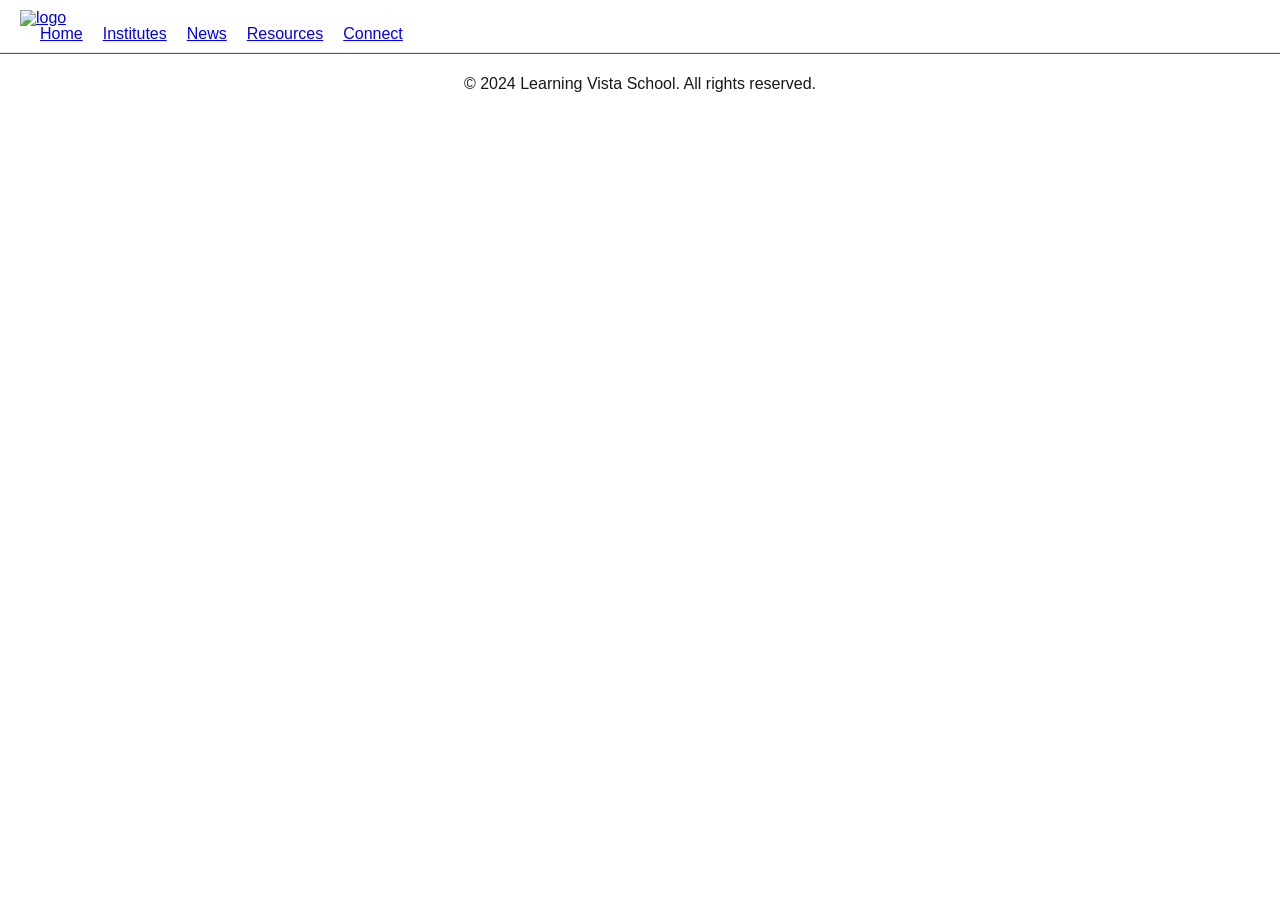
==== web_static/index.html @ f53bf4a0 "LV" ====
<!DOCTYPE html>
<html lang="en">
  <head>
    <meta charset="utf-8">
    <title>Learning Vista</title>
    <link rel="stylesheet" type="text/css" href="styles/reset.css">
    <link rel="stylesheet" type="text/css" href="styles/103-common.css">
    <link rel="stylesheet" type="text/css" href="styles/103-footer.css">
    <link rel="stylesheet" type="text/css" href="styles/103-filters.css">
    <link rel="shortcut icon" href="images/icon.png">
  </head>
  <body>
    <!-- Header Container -->
    <header class="headerContainer">
      <!-- Header Content -->
      <div class="headerContent">
	<div class="logo">
	  <a href="index.html"><img src="images/logo.png" width="25" height="20" alt="logo"/></a>
	</div>
      <!-- Primary Nav -->
      <nav class="priNav" role="navigation">
	<ul class="megaMenu">
	  <li class="menuItem homeItem">
	    <a class="home" href="index.html">Home</a>
	  </li>
	  <li class="menuItem">
	    <a class="megaLink" id="megaLink-institutes" href="institutes.html">Institutes</a>
	    <div class="megaContent" id="mega-content-institutes">
	      <div class="row">
		<div class="popover">
		  <p><a href="nursery.html">Nursery and Primary School</a></p>
		</div>
		<div class="popover">
		  <p><a href="secondary.html">Secondary School</a></p>
		</div>
		<div class="popover">
		  <p><a href="higher.html">Higher Education</a></p>
		</div>
	      </div>
	    </div>
	  </li>
	  <li class="menuItem">
	    <a class="megaLink" id="megaLink-news" href="news.html">News</a>
	    <div class="megaContent" id="mega-content-news">
	      <div class="row">
		<div class="popover">
		  <p><a href="headlines.html">Headlines</a></p>
		</div>
		<div class="popover">
		  <p><a href="bulletin.html">Special Bulletin</a></p>
		</div>
	      </div>
	    </div>
	  </li>
	  <li class="menuItem">
	    <a class="megaLink" id="megaLink-resources" href="resources.html">Resources</a>
	    <div class="megaContent" id="mega-content-resources">
	      <div class="row">
		<div class="popover">
		  <p><a href="lv_mail.html">LV Mail</a></p>
		</div>
		<div class="popover">
		  <p><a href="ict_center.html">ICT Center</a></p>
		</div>
		<div class="popover">
		  <p><a href="staff_portal.html">Staff Portal</a></p>
		</div>
		<div class="popover">
		  <p><a href="student_portal.html">Student Portal</a></p>
		</div>
	      </div>
	    </div>
	  </li>
	  <li class="menuItem">
	    <a class="megaLink" id="megaLink-connect" href="connect.html">Connect</a>
	    <div class="megaContent" id="mega-content-connect">
	      <div class="row">
		<div class="popover">
		  <p><a href="jobs.html">Jobs</a></p>
		</div>
		<div class="popover">
		  <p><a href="alumni.html">Alumni</a></p>
		</div>
		<div class="popover">
		  <p><a href="staff_careers.html">Staff and Careers Advisers</a></p>
		</div>
		<div class="popover">
		  <p><a href="social_media.html">Social Media</a></p>
		</div>
		<div class="popover">
		  <p><a href="contact_us.html">Contact Us</a></p>
		</div>
	      </div>
	    </div>
	  </li>
	</ul>
      </nav>
      </div>
    </header>
    <footer>
      <p>&copy; 2024 Learning Vista School. All rights reserved.</p>
    </footer>
  </body>
</html>
---- web_static/styles/103-common.css ----
html, body {
    height: 100%;
}
body {
    margin: 0px;
    padding: 0px; 
    color: #181818;
    font-size: 16px;
    font-family: Circular, "Helvetica Neue",Helvetica,Arial,sans-serif;
    display: flex;
    flex-direction: column;
}
.container {
    max-width: 1000px;
    margin: 30px auto;
    width: 100%;
    flex: 1 0 auto;
}
---- web_static/styles/103-footer.css ----
footer {

    background-color: white; 
    height: 60px; 
    width: 100%;
    border-top: 1px solid #575757;  
    display:flex; 
    flex-direction: column; 
    justify-content: center; 
    align-items: center;
    bottom: 0;
    
}
---- web_static/styles/103-filters.css ----
.headerContainer {
    background-color: #ffffff;
    border-bottom: 1px solid #eaeaea;
    padding: 10px 20px;
    display: flex;
    align-items: center;
    justify-content: space-between; /* Add this to push the logo and nav menus apart */
}

.priNav {
    flex: 3; /* Adjust width of navigation */
    text-align: center;
    list-style-type: none;
    margin: 0;
    padding: 0;
    margin-right: 20px;
    color: #333333;
    text-decoration: none;
}

.megaMenu {
    list-style-type: none;
    margin: 0;
    padding: 0;
}

.megaMenu .menuItem {
    margin-left: 20px; /* Adjust spacing between menu items */
    position: relative; /* Add relative positioning for absolute child */
}

.megaContent {
    display: none;
    position: absolute;
    top: 100%;
    left: 0;
    background-color: #FAFAFA;
    border: 1px solid #575757;
    border-radius: 4px;
    width: 200px; /* Adjust width as needed */
}

.menuItem:hover .megaContent {
    display: block;
}

.megaContent p {
    margin: 10px 0;
}

.megaMenu {
    list-style-type: none;
    padding: 0;
    margin: 0;
    display: flex;
}
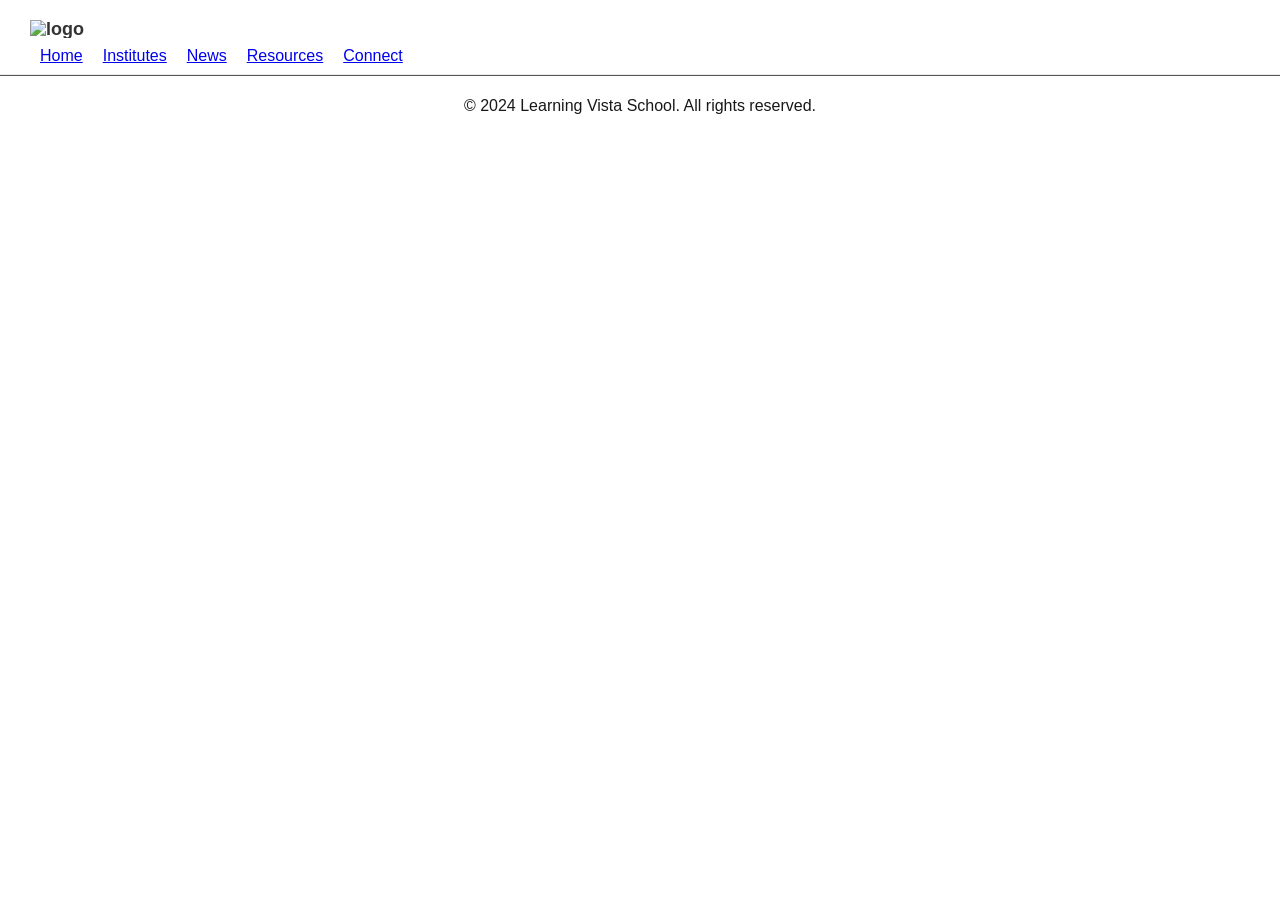
==== commit f3dba91e: "LV" ====
--- a/web_static/index.html
+++ b/web_static/index.html
@@ -15,7 +15,7 @@
       <!-- Header Content -->
       <div class="headerContent">
 	<div class="logo">
-	  <a href="index.html"><img src="images/logo.png" width="25" height="20" alt="logo"/></a>
+	  <a href="index.html"><img src="images/logo.png" alt="logo"/></a>
 	</div>
       <!-- Primary Nav -->
       <nav class="priNav" role="navigation">
--- a/web_static/styles/103-filters.css
+++ b/web_static/styles/103-filters.css
@@ -5,6 +5,36 @@
     display: flex;
     align-items: center;
     justify-content: space-between; /* Add this to push the logo and nav menus apart */
+}
+
+.logo {
+    /* Center the logo horizontally */
+    margin: 0 auto;
+    /* Add padding around the logo */
+    padding: 10px;
+    /* Align logo and text horizontally */
+    display: flex;
+    align-items: center;
+}
+
+.logo img {
+    /* Set maximum width for the logo image */
+    max-width: 100%;
+    /* Ensure the logo scales proportionally */
+    height: auto;
+    /* Add some space around the logo image */
+    margin-right: 10px;
+}
+
+.logo a {
+    /* Remove default text decoration */
+    text-decoration: none;
+    /* Adjust color of the logo text if needed */
+    color: #333333;
+    /* Optionally, make the logo text bold */
+    font-weight: bold;
+    /* Optionally, adjust font size */
+    font-size: 18px;
 }
 
 .priNav {
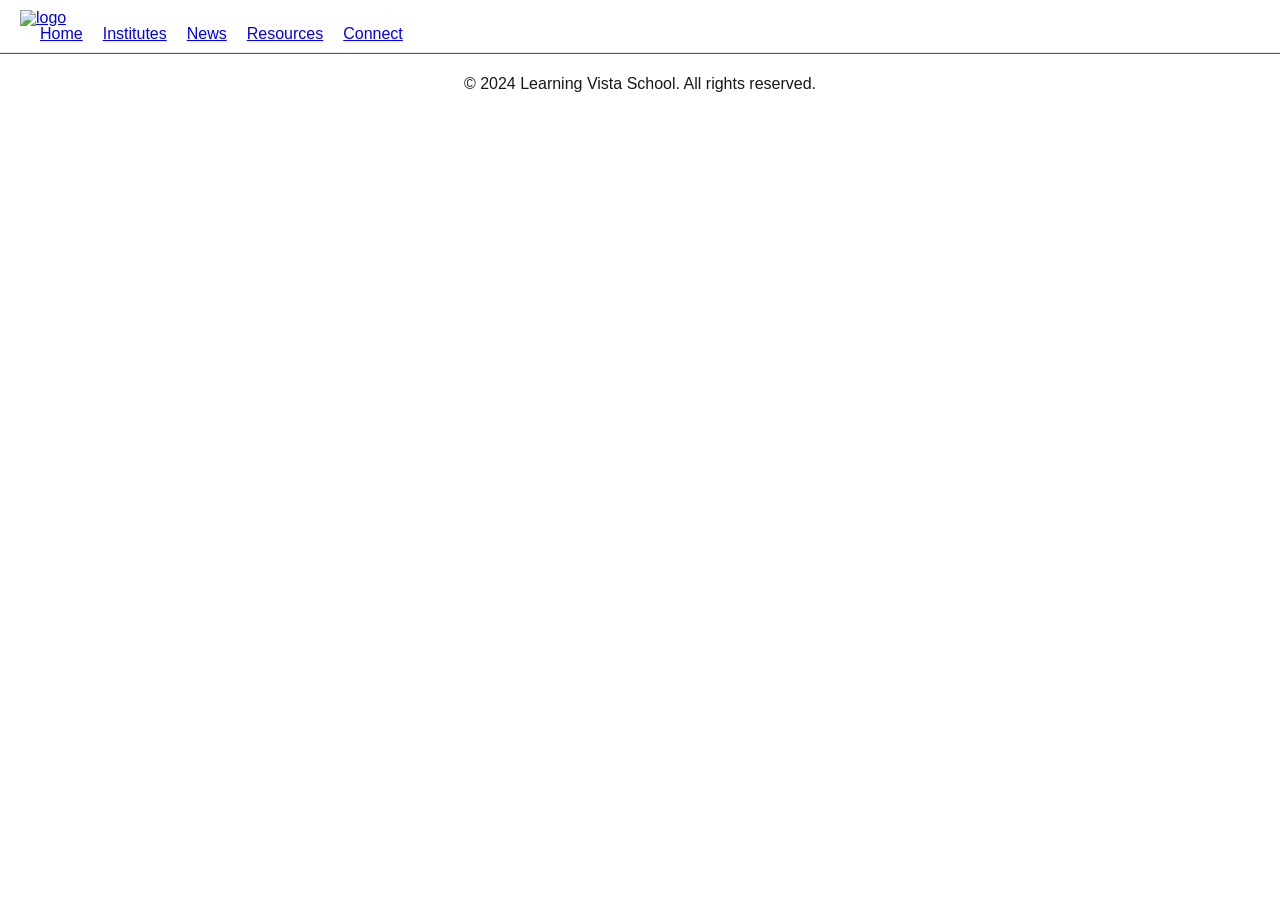
==== commit b168a32b: "LV" ====
--- a/web_static/index.html
+++ b/web_static/index.html
@@ -15,7 +15,7 @@
       <!-- Header Content -->
       <div class="headerContent">
 	<div class="logo">
-	  <a href="index.html"><img src="images/logo.png" alt="logo"/></a>
+	  <a href="index.html"><img src="images/logo.png" width="150" height="80" alt="logo"/></a>
 	</div>
       <!-- Primary Nav -->
       <nav class="priNav" role="navigation">
--- a/web_static/styles/103-filters.css
+++ b/web_static/styles/103-filters.css
@@ -5,36 +5,6 @@
     display: flex;
     align-items: center;
     justify-content: space-between; /* Add this to push the logo and nav menus apart */
-}
-
-.logo {
-    /* Center the logo horizontally */
-    margin: 0 auto;
-    /* Add padding around the logo */
-    padding: 10px;
-    /* Align logo and text horizontally */
-    display: flex;
-    align-items: center;
-}
-
-.logo img {
-    /* Set maximum width for the logo image */
-    max-width: 100%;
-    /* Ensure the logo scales proportionally */
-    height: auto;
-    /* Add some space around the logo image */
-    margin-right: 10px;
-}
-
-.logo a {
-    /* Remove default text decoration */
-    text-decoration: none;
-    /* Adjust color of the logo text if needed */
-    color: #333333;
-    /* Optionally, make the logo text bold */
-    font-weight: bold;
-    /* Optionally, adjust font size */
-    font-size: 18px;
 }
 
 .priNav {
@@ -71,7 +41,7 @@
 }
 
 .menuItem:hover .megaContent {
-    display: block;
+    display: inline;
 }
 
 .megaContent p {
@@ -85,3 +55,6 @@
     display: flex;
 }
 
+.headerContainer .megaContent .row p {
+    display: inline-flex;
+}
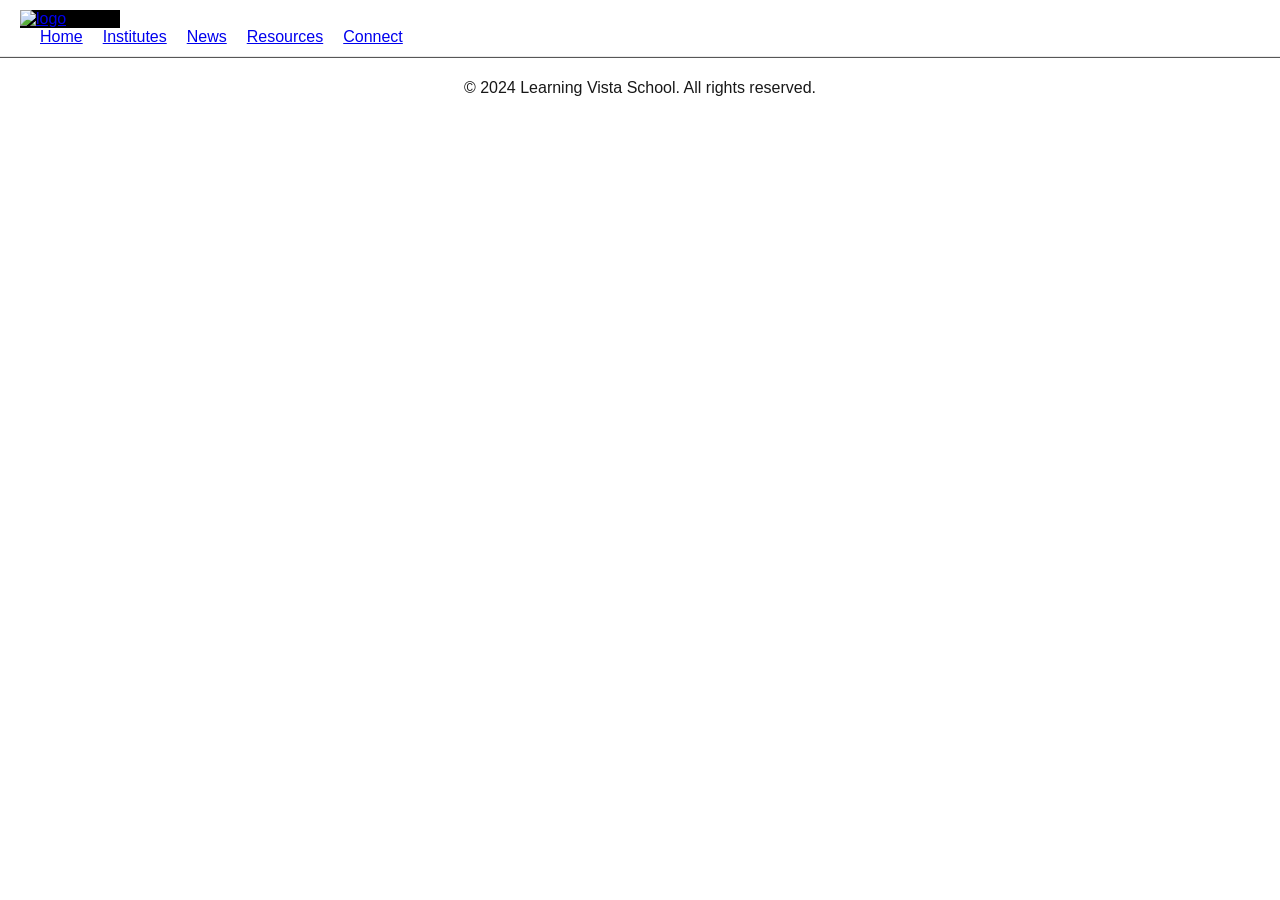
==== commit a90a62c2: "LV" ====
--- a/web_static/index.html
+++ b/web_static/index.html
@@ -3,7 +3,7 @@
   <head>
     <meta charset="utf-8">
     <title>Learning Vista</title>
-    <link rel="stylesheet" type="text/css" href="styles/reset.css">
+    <!--<link rel="stylesheet" type="text/css" href="styles/reset.css"> -->
     <link rel="stylesheet" type="text/css" href="styles/103-common.css">
     <link rel="stylesheet" type="text/css" href="styles/103-footer.css">
     <link rel="stylesheet" type="text/css" href="styles/103-filters.css">
@@ -17,84 +17,84 @@
 	<div class="logo">
 	  <a href="index.html"><img src="images/logo.png" width="150" height="80" alt="logo"/></a>
 	</div>
-      <!-- Primary Nav -->
-      <nav class="priNav" role="navigation">
-	<ul class="megaMenu">
-	  <li class="menuItem homeItem">
-	    <a class="home" href="index.html">Home</a>
-	  </li>
-	  <li class="menuItem">
-	    <a class="megaLink" id="megaLink-institutes" href="institutes.html">Institutes</a>
-	    <div class="megaContent" id="mega-content-institutes">
-	      <div class="row">
-		<div class="popover">
-		  <p><a href="nursery.html">Nursery and Primary School</a></p>
-		</div>
-		<div class="popover">
-		  <p><a href="secondary.html">Secondary School</a></p>
-		</div>
-		<div class="popover">
-		  <p><a href="higher.html">Higher Education</a></p>
+	<!-- Primary Nav -->
+	<nav class="priNav" role="navigation">
+	  <ul class="megaMenu">
+	    <li class="menuItem homeItem">
+	      <a class="home" href="index.html">Home</a>
+	    </li>
+	    <li class="menuItem">
+	      <a class="megaLink" id="megaLink-institutes" href="institutes.html">Institutes</a>
+	      <div class="megaContent" id="mega-content-institutes">
+		<div class="row">
+		  <div class="popover">
+		    <p><a href="nursery.html">Nursery and Primary School</a></p>
+		  </div>
+		  <div class="popover">
+		    <p><a href="secondary.html">Secondary School</a></p>
+		  </div>
+		  <div class="popover">
+		    <p><a href="higher.html">Higher Education</a></p>
+		  </div>
 		</div>
 	      </div>
-	    </div>
-	  </li>
-	  <li class="menuItem">
-	    <a class="megaLink" id="megaLink-news" href="news.html">News</a>
-	    <div class="megaContent" id="mega-content-news">
-	      <div class="row">
-		<div class="popover">
-		  <p><a href="headlines.html">Headlines</a></p>
-		</div>
-		<div class="popover">
-		  <p><a href="bulletin.html">Special Bulletin</a></p>
+	    </li>
+	    <li class="menuItem">
+	      <a class="megaLink" id="megaLink-news" href="news.html">News</a>
+	      <div class="megaContent" id="mega-content-news">
+		<div class="row">
+		  <div class="popover">
+		    <p><a href="headlines.html">Headlines</a></p>
+		  </div>
+		  <div class="popover">
+		    <p><a href="bulletin.html">Special Bulletin</a></p>
+		  </div>
 		</div>
 	      </div>
-	    </div>
-	  </li>
-	  <li class="menuItem">
-	    <a class="megaLink" id="megaLink-resources" href="resources.html">Resources</a>
-	    <div class="megaContent" id="mega-content-resources">
-	      <div class="row">
-		<div class="popover">
-		  <p><a href="lv_mail.html">LV Mail</a></p>
-		</div>
-		<div class="popover">
-		  <p><a href="ict_center.html">ICT Center</a></p>
-		</div>
-		<div class="popover">
-		  <p><a href="staff_portal.html">Staff Portal</a></p>
-		</div>
-		<div class="popover">
-		  <p><a href="student_portal.html">Student Portal</a></p>
+	    </li>
+	    <li class="menuItem">
+	      <a class="megaLink" id="megaLink-resources" href="resources.html">Resources</a>
+	      <div class="megaContent" id="mega-content-resources">
+		<div class="row">
+		  <div class="popover">
+		    <p><a href="lv_mail.html">LV Mail</a></p>
+		  </div>
+		  <div class="popover">
+		    <p><a href="ict_center.html">ICT Center</a></p>
+		  </div>
+		  <div class="popover">
+		    <p><a href="staff_portal.html">Staff Portal</a></p>
+		  </div>
+		  <div class="popover">
+		    <p><a href="student_portal.html">Student Portal</a></p>
+		  </div>
 		</div>
 	      </div>
-	    </div>
-	  </li>
-	  <li class="menuItem">
-	    <a class="megaLink" id="megaLink-connect" href="connect.html">Connect</a>
-	    <div class="megaContent" id="mega-content-connect">
-	      <div class="row">
-		<div class="popover">
-		  <p><a href="jobs.html">Jobs</a></p>
-		</div>
-		<div class="popover">
-		  <p><a href="alumni.html">Alumni</a></p>
-		</div>
-		<div class="popover">
-		  <p><a href="staff_careers.html">Staff and Careers Advisers</a></p>
-		</div>
-		<div class="popover">
-		  <p><a href="social_media.html">Social Media</a></p>
-		</div>
-		<div class="popover">
-		  <p><a href="contact_us.html">Contact Us</a></p>
+	    </li>
+	    <li class="menuItem">
+	      <a class="megaLink" id="megaLink-connect" href="connect.html">Connect</a>
+	      <div class="megaContent" id="mega-content-connect">
+		<div class="row">
+		  <div class="popover">
+		    <p><a href="jobs.html">Jobs</a></p>
+		  </div>
+		  <div class="popover">
+		    <p><a href="alumni.html">Alumni</a></p>
+		  </div>
+		  <div class="popover">
+		    <p><a href="staff_careers.html">Staff and Careers Advisers</a></p>
+		  </div>
+		  <div class="popover">
+		    <p><a href="social_media.html">Social Media</a></p>
+		  </div>
+		  <div class="popover">
+		    <p><a href="contact_us.html">Contact Us</a></p>
+		  </div>
 		</div>
 	      </div>
-	    </div>
-	  </li>
-	</ul>
-      </nav>
+	    </li>
+	  </ul>
+	</nav>
       </div>
     </header>
     <footer>
--- a/web_static/styles/103-filters.css
+++ b/web_static/styles/103-filters.css
@@ -5,6 +5,11 @@
     display: flex;
     align-items: center;
     justify-content: space-between; /* Add this to push the logo and nav menus apart */
+}
+
+.logo{
+    background-color: black;
+    width: 100px;
 }
 
 .priNav {
@@ -41,11 +46,12 @@
 }
 
 .menuItem:hover .megaContent {
-    display: inline;
+    display: block;
 }
 
 .megaContent p {
     margin: 10px 0;
+    display: inline-block;
 }
 
 .megaMenu {
@@ -55,6 +61,3 @@
     display: flex;
 }
 
-.headerContainer .megaContent .row p {
-    display: inline-flex;
-}
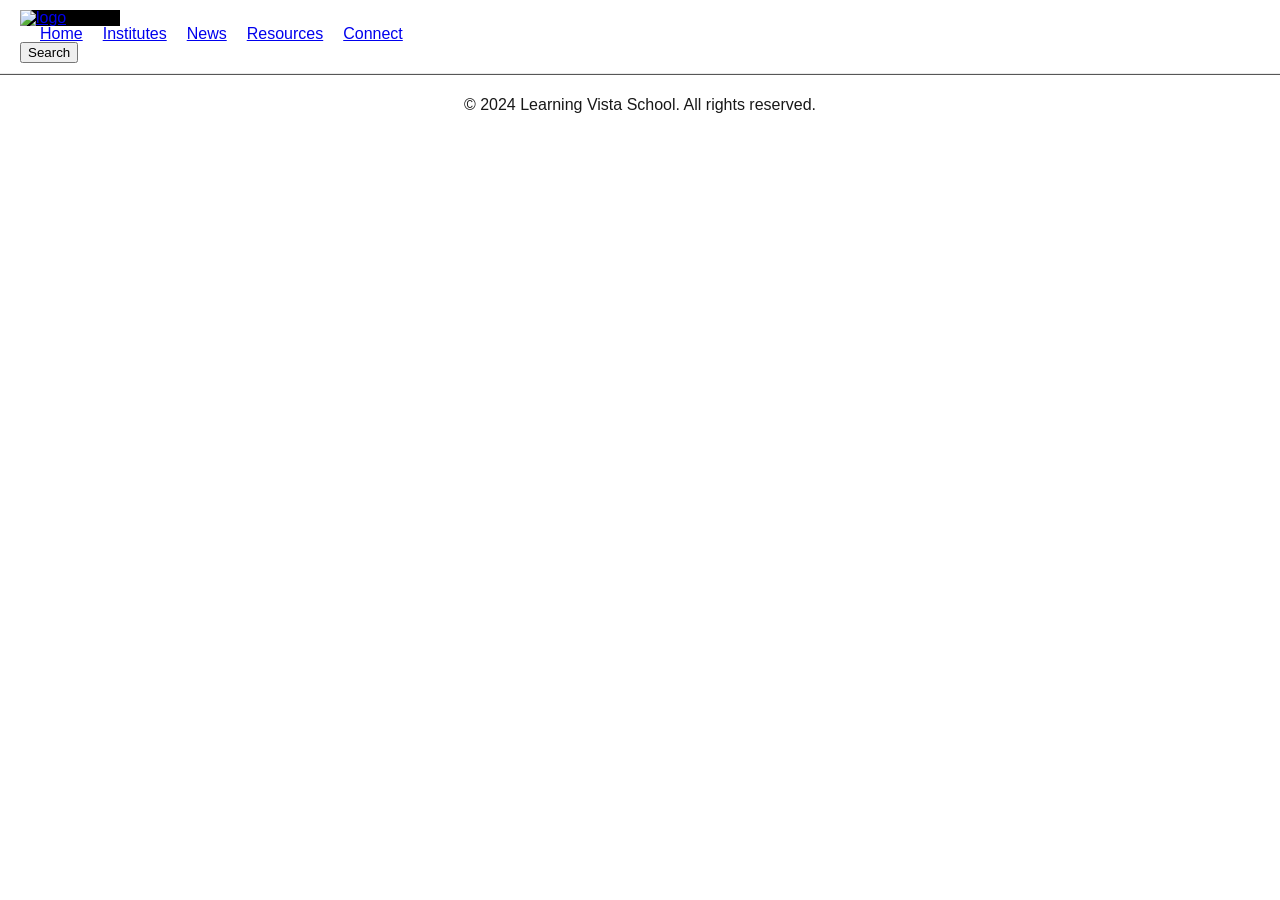
==== commit 5a3255ce: "LV" ====
--- a/web_static/index.html
+++ b/web_static/index.html
@@ -3,7 +3,7 @@
   <head>
     <meta charset="utf-8">
     <title>Learning Vista</title>
-    <!--<link rel="stylesheet" type="text/css" href="styles/reset.css"> -->
+    <link rel="stylesheet" type="text/css" href="styles/reset.css">
     <link rel="stylesheet" type="text/css" href="styles/103-common.css">
     <link rel="stylesheet" type="text/css" href="styles/103-footer.css">
     <link rel="stylesheet" type="text/css" href="styles/103-filters.css">
@@ -95,6 +95,9 @@
 	    </li>
 	  </ul>
 	</nav>
+	<button title="search button">
+	  Search
+	</button>
       </div>
     </header>
     <footer>
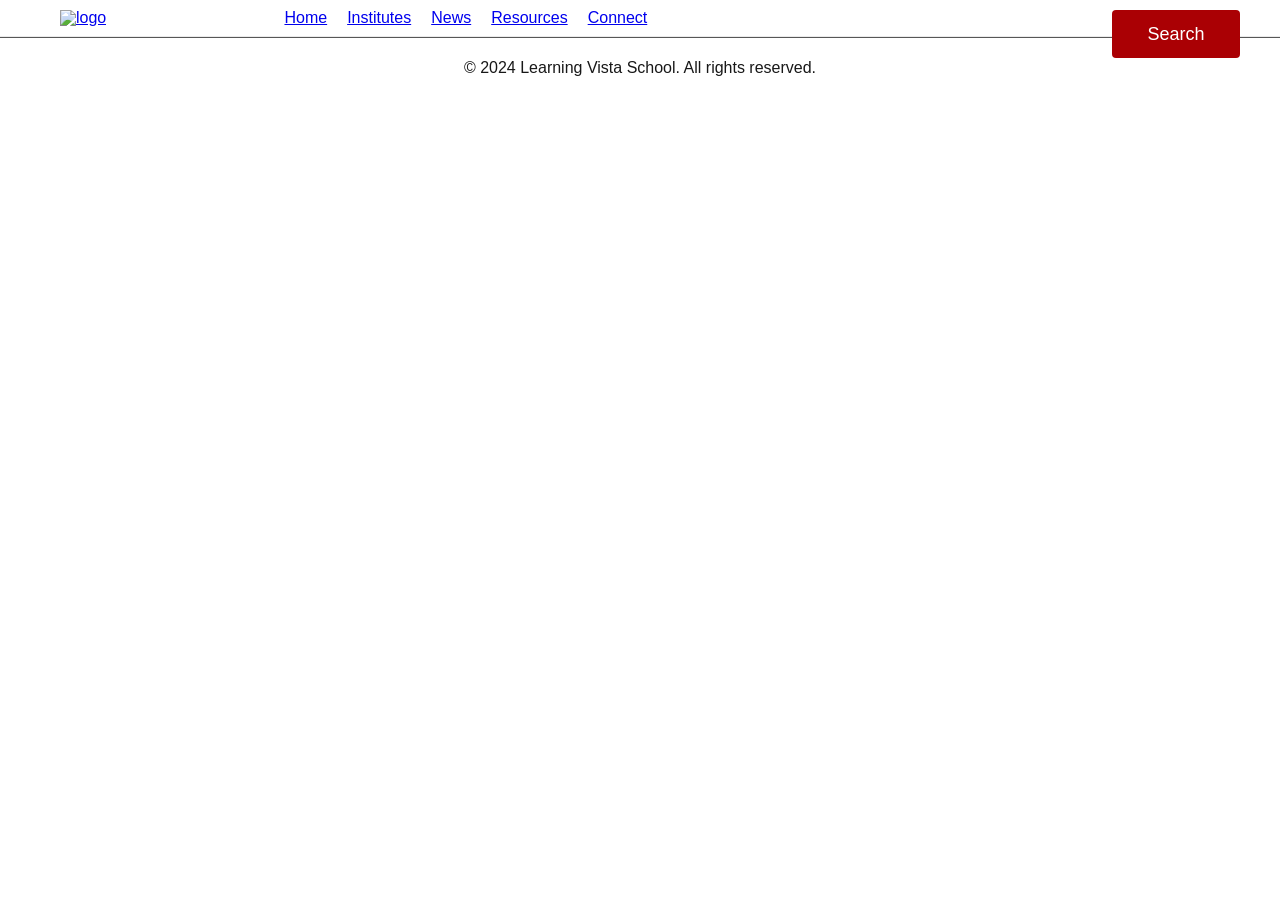
==== commit a43944d7: "LV" ====
--- a/web_static/index.html
+++ b/web_static/index.html
@@ -15,7 +15,7 @@
       <!-- Header Content -->
       <div class="headerContent">
 	<div class="logo">
-	  <a href="index.html"><img src="images/logo.png" width="150" height="80" alt="logo"/></a>
+	  <a href="index.html"><img src="images/logo.png" width="180" height="50" alt="logo"/></a>
 	</div>
 	<!-- Primary Nav -->
 	<nav class="priNav" role="navigation">
--- a/web_static/styles/103-filters.css
+++ b/web_static/styles/103-filters.css
@@ -8,8 +8,10 @@
 }
 
 .logo{
-    background-color: black;
-    width: 100px;
+    margin-left: 40px;
+    background-color: #ffffff;
+    width: 200px;
+    display: inline-flex;
 }
 
 .priNav {
@@ -21,6 +23,7 @@
     margin-right: 20px;
     color: #333333;
     text-decoration: none;
+    display: inline-flex;
 }
 
 .megaMenu {
@@ -61,3 +64,18 @@
     display: flex;
 }
 
+.headerContainer button {
+    font-size: 18px;
+    background-color: #AA0004;
+    color: #FFFFFF;
+    height: 48px;
+    width: 10%;
+    border: none;
+    border-radius: 4px;
+    position: absolute;
+    right: 40px;
+    box-sizing: border-box;
+}
+.headerContainer button:hover {
+    background-color: #223FB0;
+}
